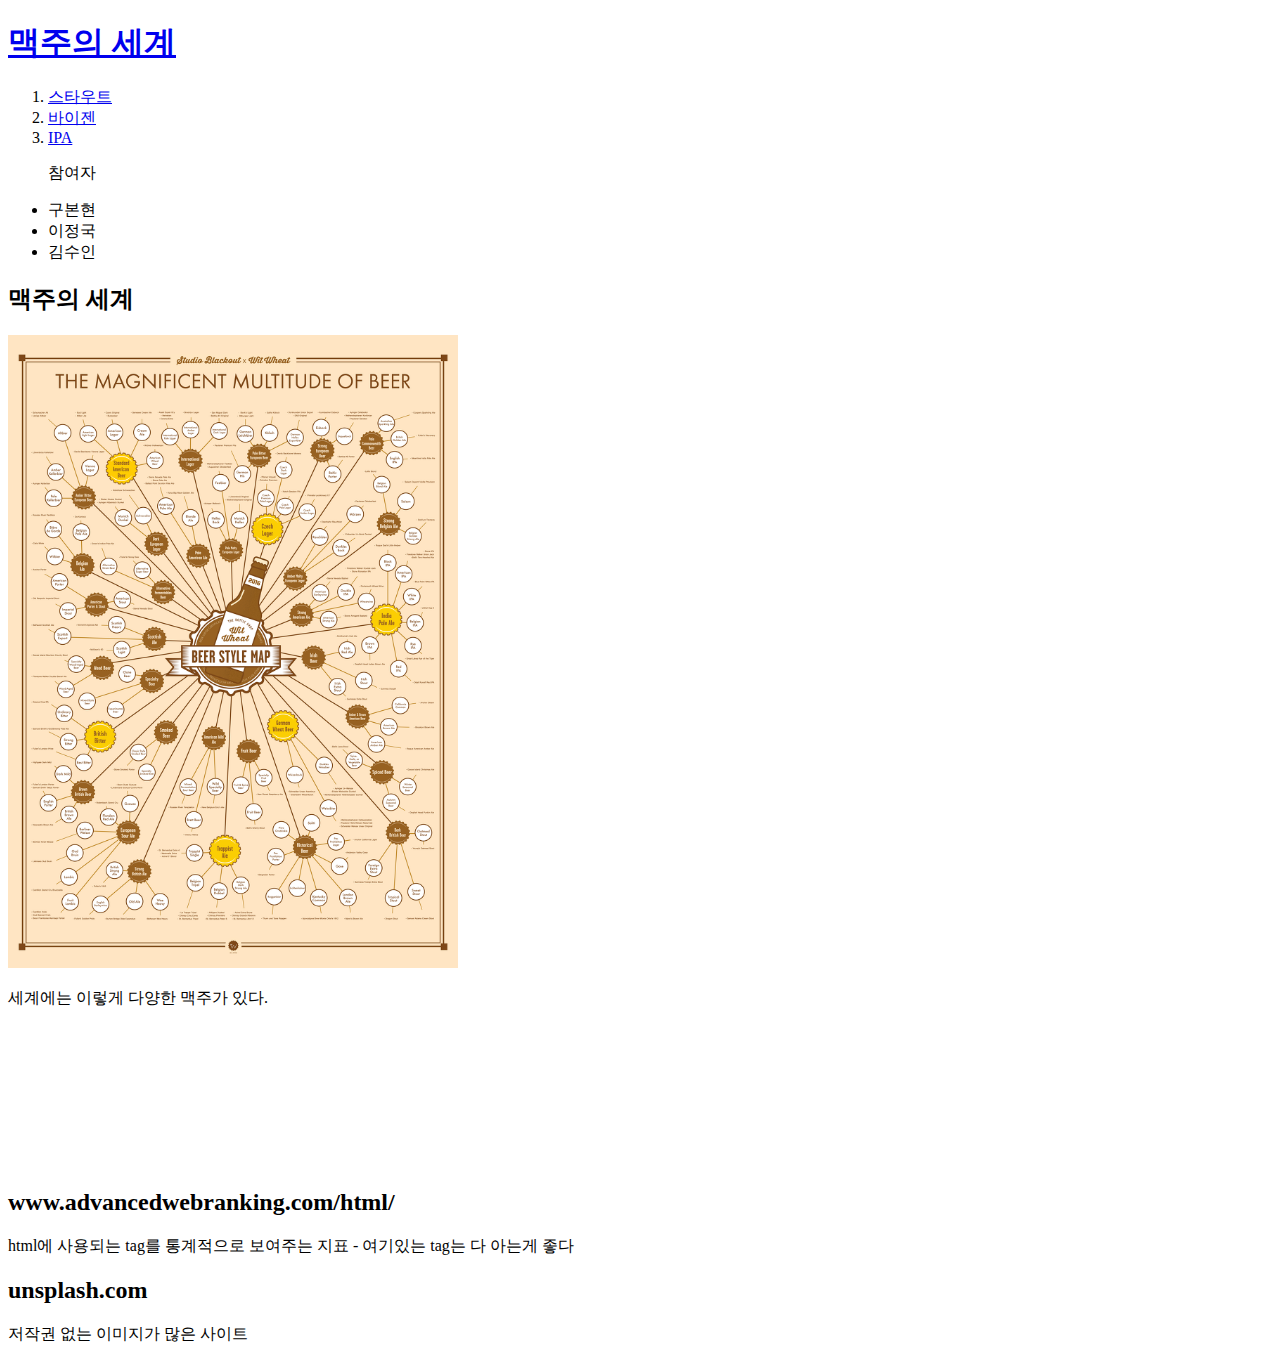
==== index.html @ d4770f31 "생코 첫 웹사이트 완성" ====
<!doctype html>
<html>
  <head>
    <title>WEB1 - 나의 맥주 선호</title>
    <meta charset="utf-8">
  </head>

  <body>
    <h1><a href="index.html">맥주의 세계</a></h1>
    <ol>
      <li><a href="1.html"> 스타우트</a></li>
      <li><a href="2.html"> 바이젠</a></li>
      <li><a href="3.html"> IPA</a></li>
    </ol>
    <ul>
      <p>참여자</p>
      <li>구본현</li>
      <li>이정국</li>
      <li>김수인</li>
    </ul>
    <h2>맥주의 세계</h2>
    <img src="beer map.png" width="450px">
    <p>세계에는 이렇게 다양한 맥주가 있다.</p>
  <br><br><br><br><br><br><br><br><h2>www.advancedwebranking.com/html/</h2>
  html에 사용되는 tag를 통계적으로 보여주는 지표 - 여기있는 tag는 다 아는게 좋다
  <h2>unsplash.com</h2>
  저작권 없는 이미지가 많은 사이트
  </body>
</html>
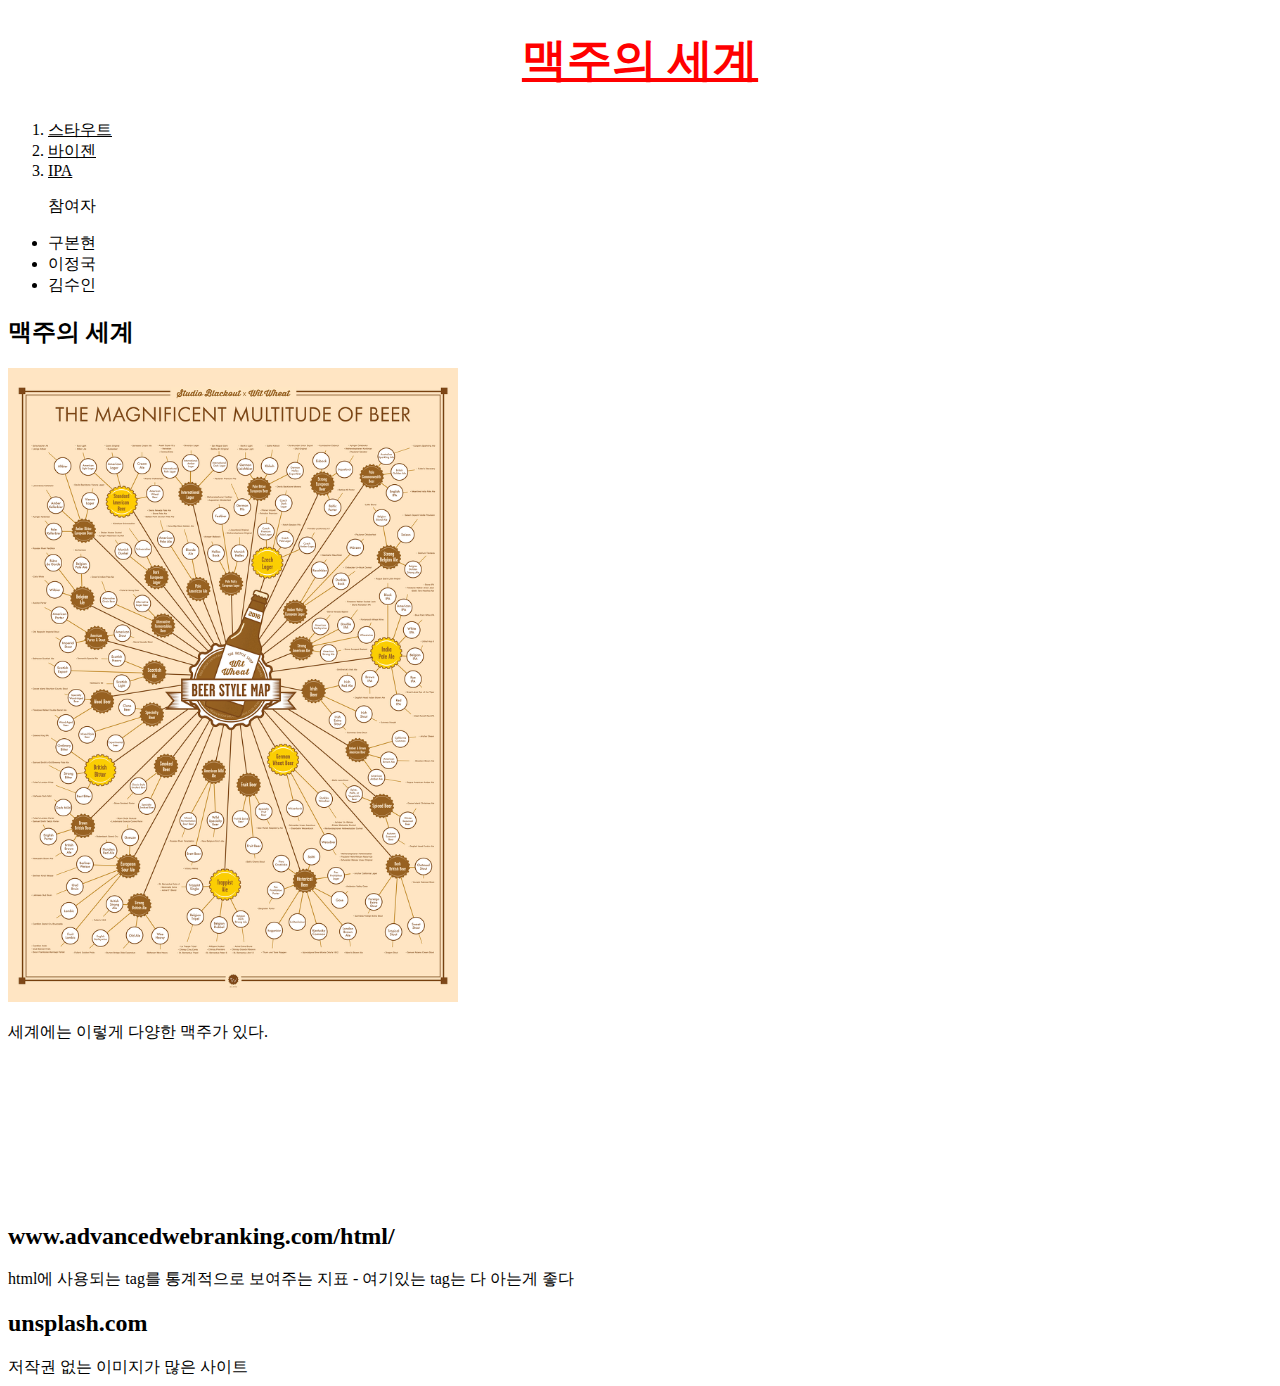
==== commit 5497f365: "Add files via upload" ====
--- a/index.html
+++ b/index.html
@@ -3,10 +3,19 @@
   <head>
     <title>WEB1 - 나의 맥주 선호</title>
     <meta charset="utf-8">
+    <style>
+      a {
+        color:black;
+      }
+      h1 {
+        font-size: 45px;
+        text-align: center;
+      }
+    </style>
   </head>
 
   <body>
-    <h1><a href="index.html">맥주의 세계</a></h1>
+    <h1><a href="index.html" style="color:red;text-decoration:underline;">맥주의 세계</a></h1>
     <ol>
       <li><a href="1.html"> 스타우트</a></li>
       <li><a href="2.html"> 바이젠</a></li>
@@ -21,6 +30,42 @@
     <h2>맥주의 세계</h2>
     <img src="beer map.png" width="450px">
     <p>세계에는 이렇게 다양한 맥주가 있다.</p>
+<p>
+  <div id="disqus_thread"></div>
+  <script>
+      /**
+      *  RECOMMENDED CONFIGURATION VARIABLES: EDIT AND UNCOMMENT THE SECTION BELOW TO INSERT DYNAMIC VALUES FROM YOUR PLATFORM OR CMS.
+      *  LEARN WHY DEFINING THESE VARIABLES IS IMPORTANT: https://disqus.com/admin/universalcode/#configuration-variables    */
+      /*
+      var disqus_config = function () {
+      this.page.url = PAGE_URL;  // Replace PAGE_URL with your page's canonical URL variable
+      this.page.identifier = PAGE_IDENTIFIER; // Replace PAGE_IDENTIFIER with your page's unique identifier variable
+      };
+      */
+      (function() { // DON'T EDIT BELOW THIS LINE
+      var d = document, s = d.createElement('script');
+      s.src = 'https://web1-nayi-maegju-seonho.disqus.com/embed.js';
+      s.setAttribute('data-timestamp', +new Date());
+      (d.head || d.body).appendChild(s);
+      })();
+  </script>
+  <noscript>Please enable JavaScript to view the <a href="https://disqus.com/?ref_noscript">comments powered by Disqus.</a></noscript>
+</p>
+<p>
+  <!--Start of Tawk.to Script-->
+  <script type="text/javascript">
+  var Tawk_API=Tawk_API||{}, Tawk_LoadStart=new Date();
+  (function(){
+  var s1=document.createElement("script"),s0=document.getElementsByTagName("script")[0];
+  s1.async=true;
+  s1.src='https://embed.tawk.to/6226cc1c1ffac05b1d7d766d/1ftjoqk28';
+  s1.charset='UTF-8';
+  s1.setAttribute('crossorigin','*');
+  s0.parentNode.insertBefore(s1,s0);
+  })();
+  </script>
+  <!--End of Tawk.to Script-->
+</p>
   <br><br><br><br><br><br><br><br><h2>www.advancedwebranking.com/html/</h2>
   html에 사용되는 tag를 통계적으로 보여주는 지표 - 여기있는 tag는 다 아는게 좋다
   <h2>unsplash.com</h2>
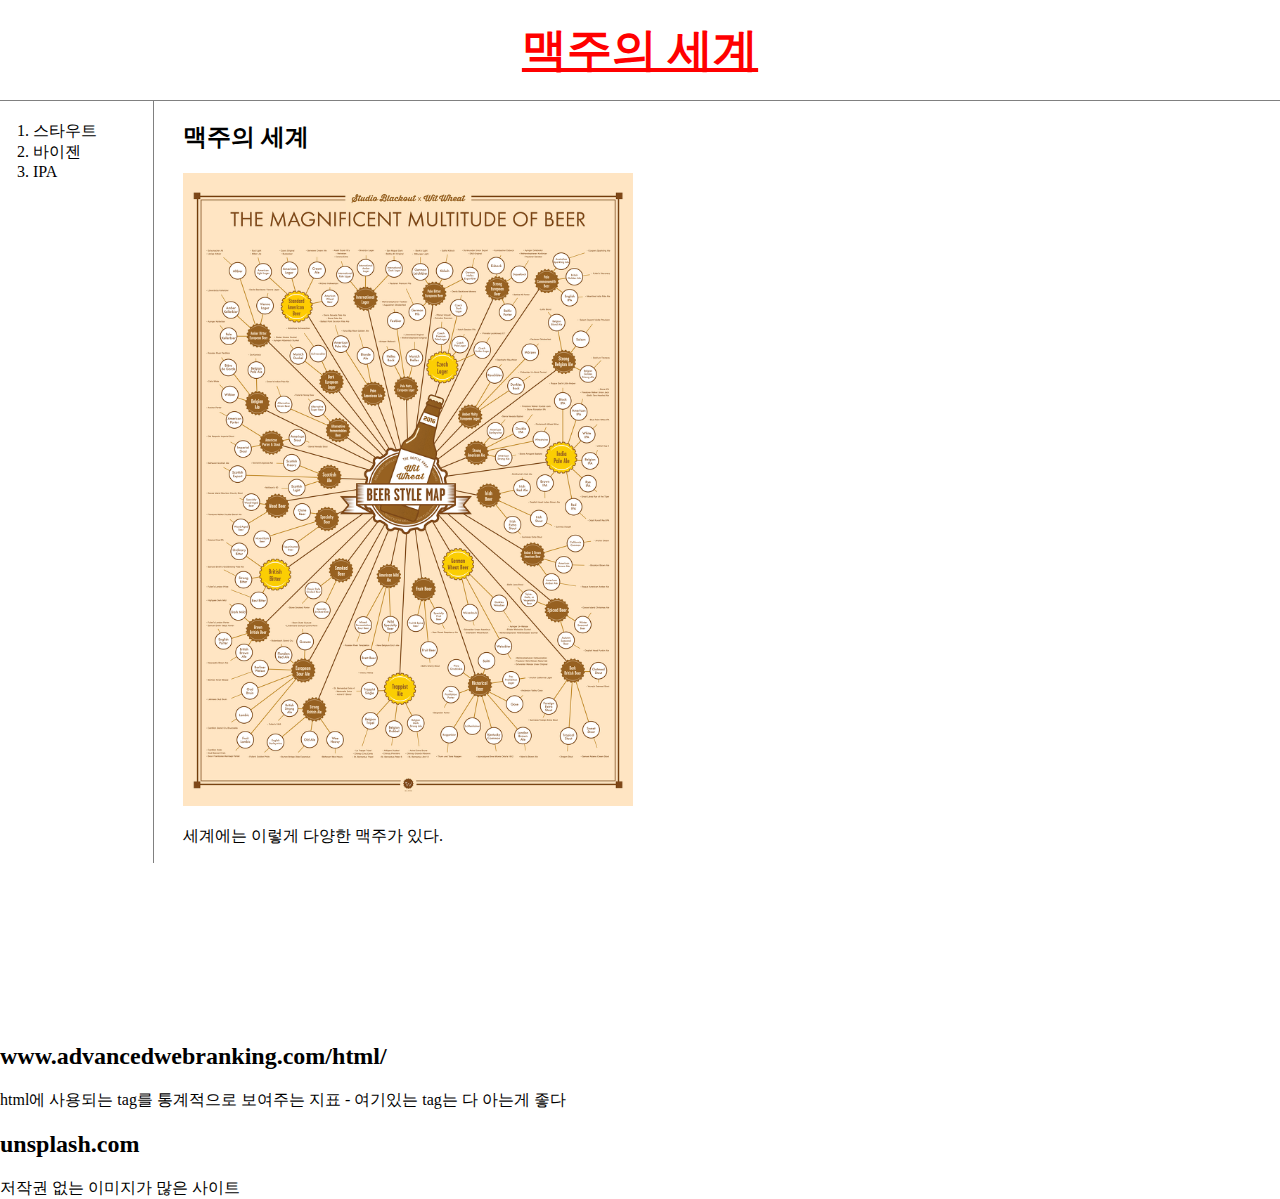
==== commit ba5c5f97: "Add files via upload" ====
--- a/index.html
+++ b/index.html
@@ -3,33 +3,23 @@
   <head>
     <title>WEB1 - 나의 맥주 선호</title>
     <meta charset="utf-8">
-    <style>
-      a {
-        color:black;
-      }
-      h1 {
-        font-size: 45px;
-        text-align: center;
-      }
-    </style>
+    <link rel="stylesheet" href="style.css">
   </head>
 
   <body>
-    <h1><a href="index.html" style="color:red;text-decoration:underline;">맥주의 세계</a></h1>
-    <ol>
-      <li><a href="1.html"> 스타우트</a></li>
-      <li><a href="2.html"> 바이젠</a></li>
-      <li><a href="3.html"> IPA</a></li>
-    </ol>
-    <ul>
-      <p>참여자</p>
-      <li>구본현</li>
-      <li>이정국</li>
-      <li>김수인</li>
-    </ul>
-    <h2>맥주의 세계</h2>
-    <img src="beer map.png" width="450px">
-    <p>세계에는 이렇게 다양한 맥주가 있다.</p>
+    <h1><a href="index.html"style="color:red;text-decoration:underline;">맥주의 세계</a></h1>
+      <div id="grid">
+          <ol>
+            <li><a href="1.html"> 스타우트</a></li>
+            <li><a href="2.html"> 바이젠</a></li>
+            <li><a href="3.html"> IPA</a></li>
+          </ol>
+        <div id="article">
+          <h2>맥주의 세계</h2>
+          <img src="beer map.png" width="450px">
+          <p>세계에는 이렇게 다양한 맥주가 있다.</p>
+        </div>
+      </div>
 <p>
   <div id="disqus_thread"></div>
   <script>
--- a/style.css
+++ b/style.css
@@ -0,0 +1,41 @@
+body{
+  margin:0px;
+}
+a {
+  color:black;
+  text-decoration: none;
+}
+h1 {
+  font-size: 45px;
+  text-align: center;
+  border-bottom:1px solid gray;
+  margin:0;
+  padding:20px;
+}
+ol{
+  border-right:1px solid gray;
+  width:100px;
+  margin:0px;
+  padding: 20px;
+}
+#grid{
+  display: grid;
+  grid-template-columns: 150px 1fr;
+}
+#grid ol{
+  padding-left: 33px;
+}
+#grid #article{
+  padding-left: 33px;
+}
+@media(max-width:800px){
+ #grid{
+   display: block;
+ }
+ ol{
+   border-right: none;
+ }
+ h1{
+   border-bottom: none;
+ }
+}
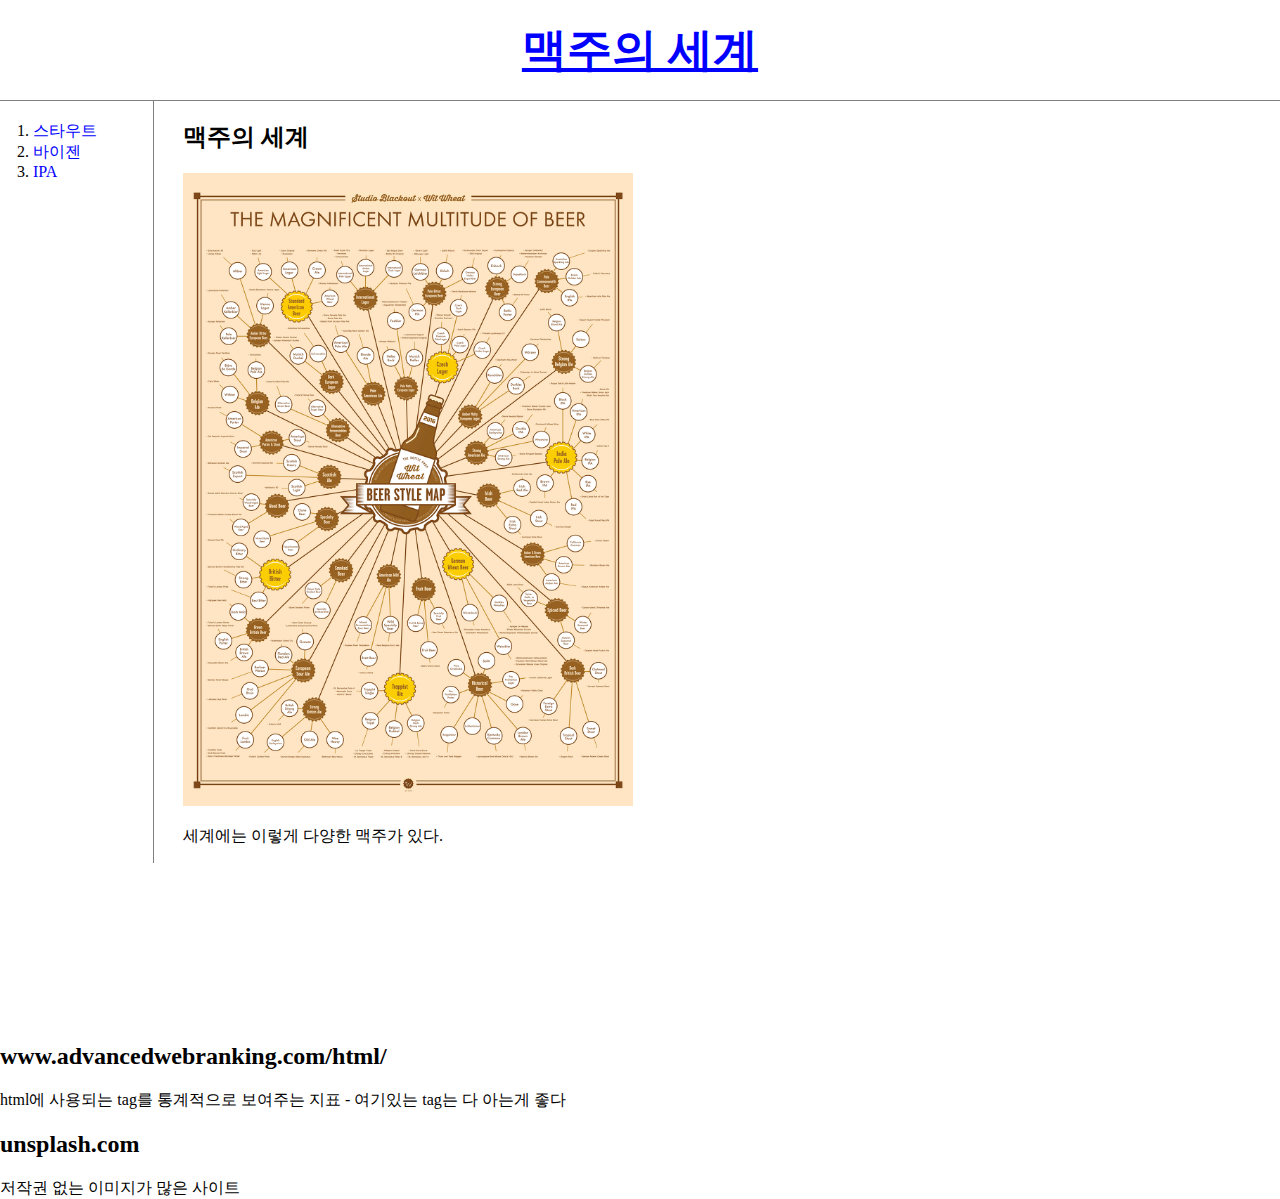
==== commit 896636ee: "Add files via upload" ====
--- a/index.html
+++ b/index.html
@@ -7,7 +7,7 @@
   </head>
 
   <body>
-    <h1><a href="index.html"style="color:red;text-decoration:underline;">맥주의 세계</a></h1>
+    <h1><a href="index.html"style="text-decoration:underline;">맥주의 세계</a></h1>
       <div id="grid">
           <ol>
             <li><a href="1.html"> 스타우트</a></li>
--- a/style.css
+++ b/style.css
@@ -2,7 +2,7 @@
   margin:0px;
 }
 a {
-  color:black;
+  color:blue;
   text-decoration: none;
 }
 h1 {
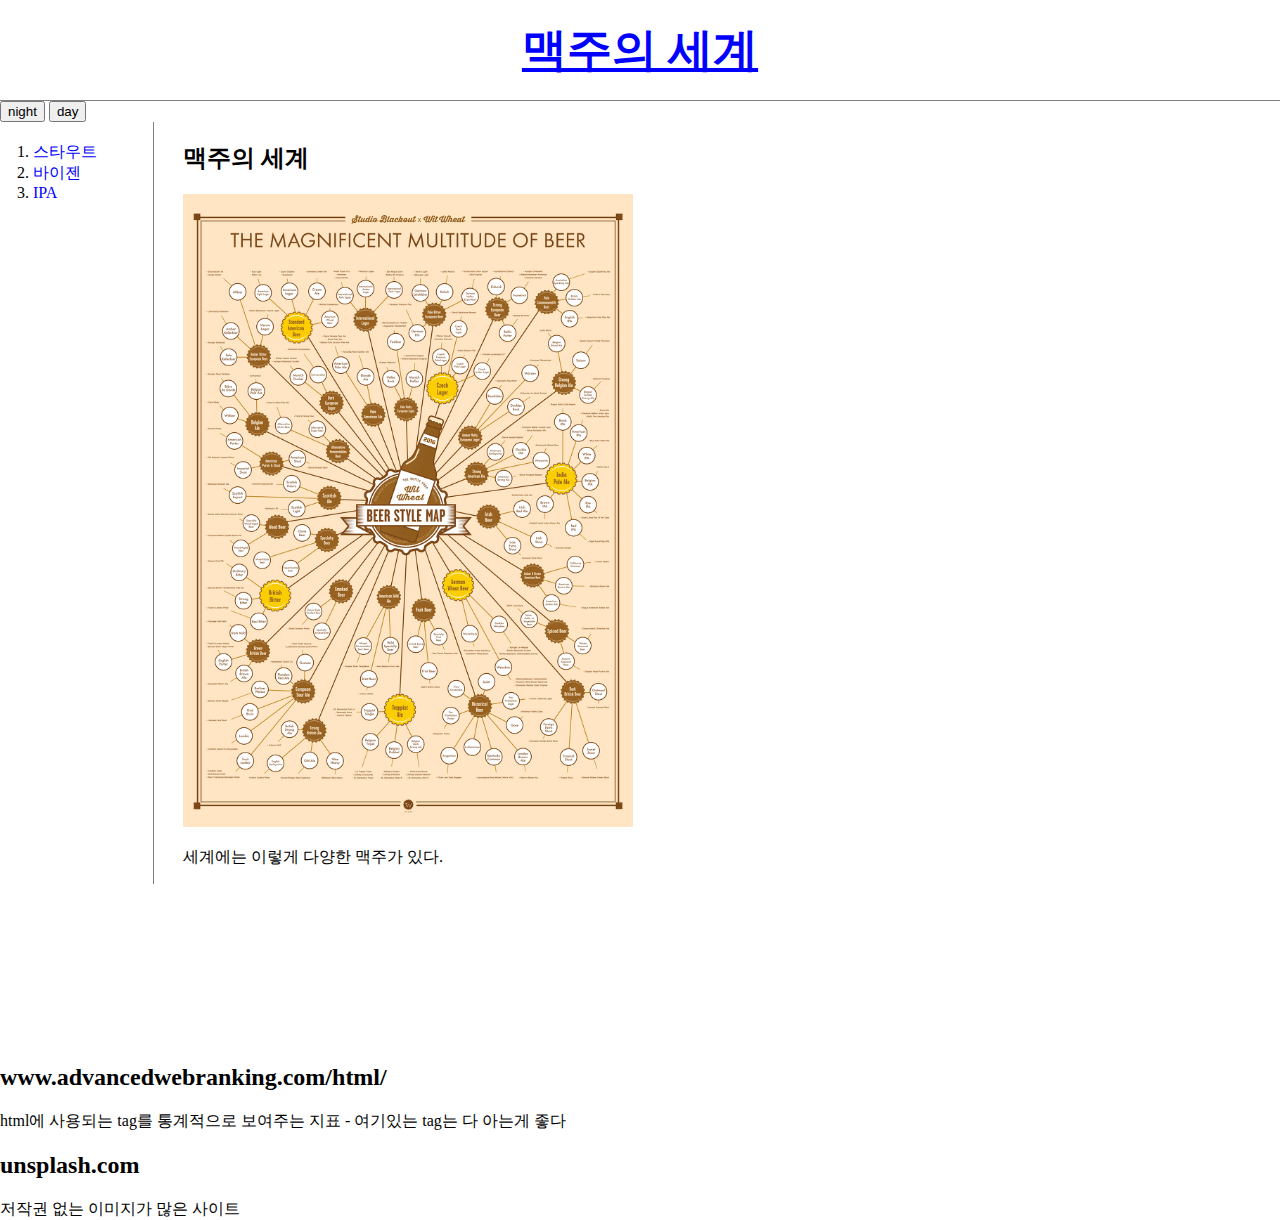
==== commit 88868571: "Add files via upload" ====
--- a/index.html
+++ b/index.html
@@ -8,6 +8,14 @@
 
   <body>
     <h1><a href="index.html"style="text-decoration:underline;">맥주의 세계</a></h1>
+    <input type="button" value="night" onclick="
+      document.querySelector('body').style.backgroundColor = 'black';
+      document.querySelector('body').style.color = 'white';
+    ">
+    <input type="button" value="day" onclick="
+      document.querySelector('body').style.backgroundColor = 'white';
+      document.querySelector('body').style.color = 'black';
+    ">
       <div id="grid">
           <ol>
             <li><a href="1.html"> 스타우트</a></li>
